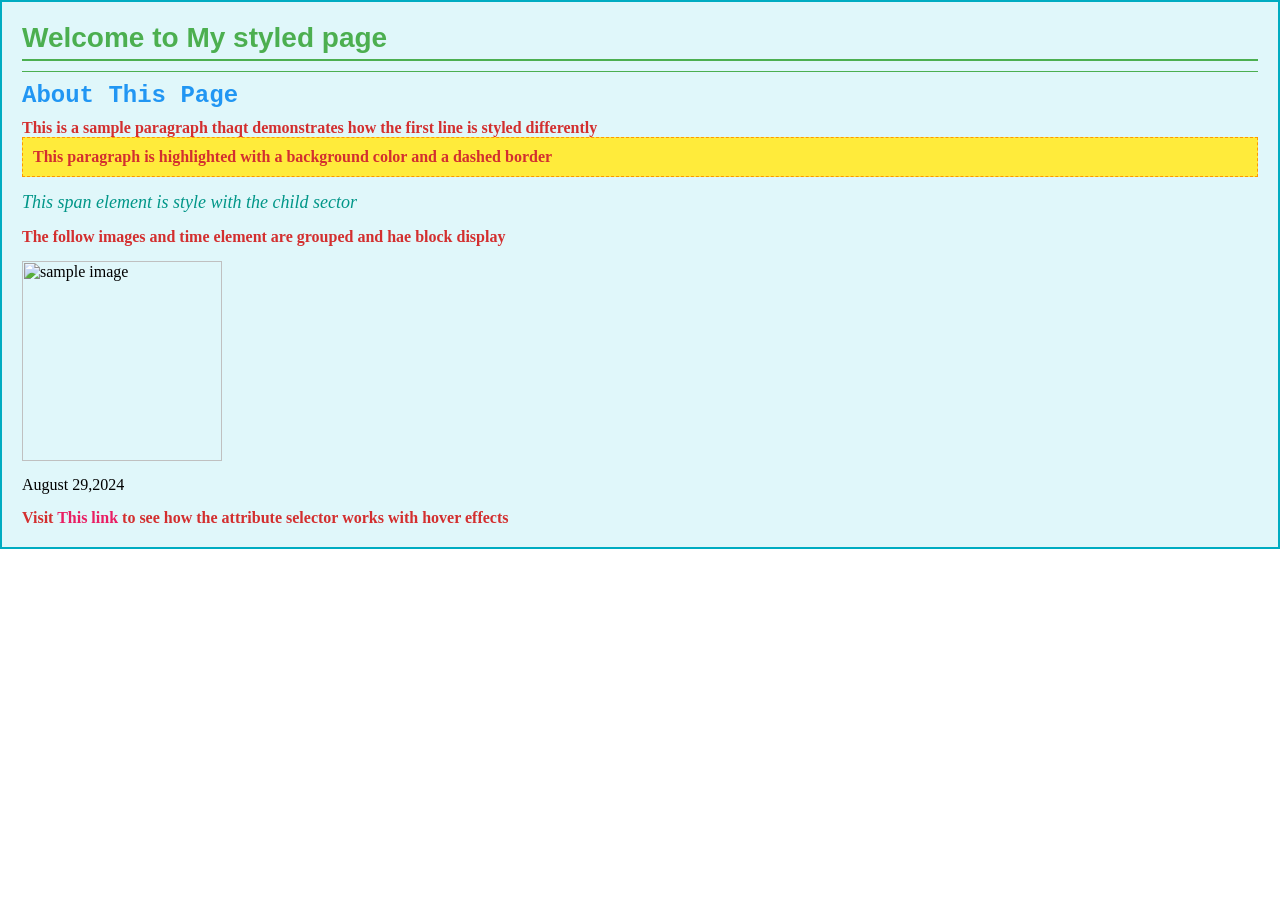
==== index.html @ 98ec69c2 "lab3" ====
<!DOCTYPE.html>
<Mhtml lang="en">
<head>
<meta charset="UTF-8">
<meta name="vieport"content="width=device-width,initial-scale=1.0">
<title> Styled Page Example</title>
<link rel="Stylesheet" href="Style.css">
</head>
<body>
<div id="container">
<h2>Welcome to My styled page</h2>
<hr>
<h3>About This Page</h3>
<p>This is a sample paragraph thaqt demonstrates how the first line is styled differently</p>
<p class="highlight">This paragraph is highlighted with a background color  and a dashed border</p>
<span> This span element is style with the child sector</span>
<p>The follow images and time element are grouped and hae block display </p>
<img src="https://tse4.mm.bing.net/th/id/OIP.AVOR2S8WfWLfoiftP079XAHaEo?r=0&rs=1&pid=ImgDetMain&o=7&rm=3" alt="sample image" width="200">
<time datetime="2024-08-29">August 29,2024</time>
<p>Visit <a href="https://www.w3schools.com" target="_blank">This link</a> to see how the attribute selector works with hover effects</p>
</div>
</body>
</html>
---- Style.css ----
* {

box-sizing: border-box;

margin: 0;

padding: 0;

}

h2 {

color: #4CAF50;

font-family: Arial, sans-serif;

font-size: 28px;

border-bottom: 2px solid #4CAF50;

padding-bottom: 5px;

}

h3 {

color: #2196F3;

font-family: 'Courier New',monospace;

font-size: 24px;

margin-bottom: 10px;

}

p.highlight {

background-color: #ffeb3b;

font-weight: bold;

padding: 10px;

border: 1px dashed #ff9800;

}

div#container {

background-color: #e0f7fa;

padding: 20px;

border: 2px solid #00acc1;

}

a[target="_blank"] {

color: #e91e63;

text-decoration: none;

font-weight: bold;

}

a[target="_blank"]:hover {

text-decoration: underline;

}

div p {

color: #616161;

font-size: 16px;

}

div>span {

color: #009688;

font-style: italic;

font-size: 18px;

}

h2 + hr {

border: 0;

height: 1px;

background-color: #4CAF50;

margin: 10px 0;

}

h3 ~ p {

font-family: 'Georgia', serif;

color: #555;

}

time, img, span {

display: block;

margin: 15px 0;

}

a:hover {

color: #9c27b0;

text-decoration: underline:

}

p::first-line {

font-weight: bold;

color: #d32f2f;

}
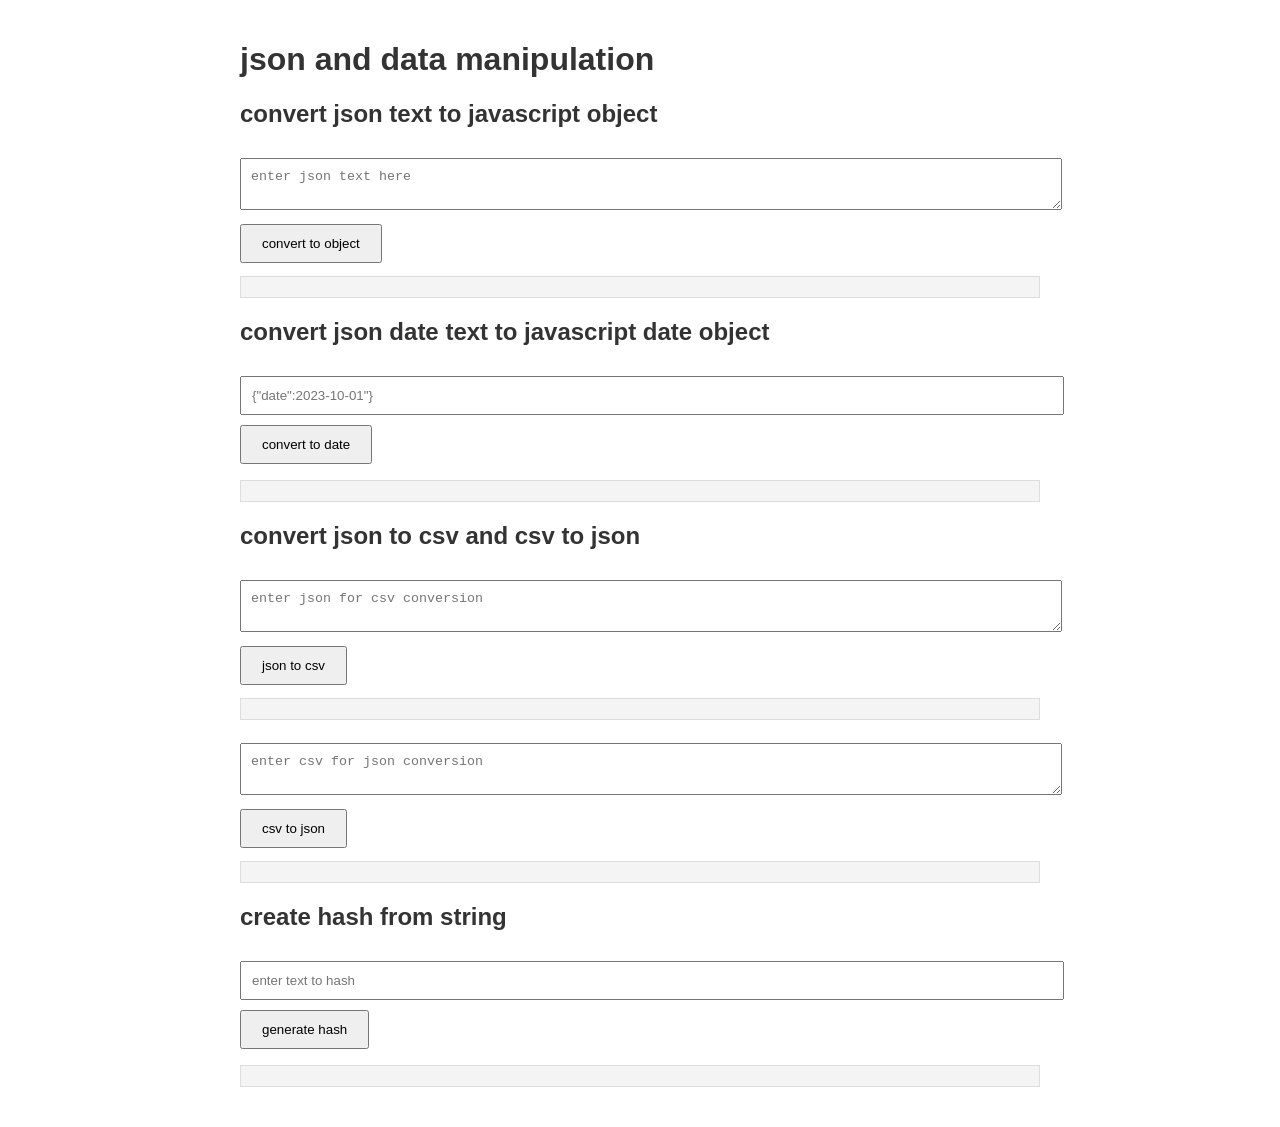
==== commit bc346a4e: "lab 7" ====
--- a/index.html
+++ b/index.html
@@ -1,25 +1,43 @@
-<!DOCTYPE.html>
-<Mhtml lang="en">
-<head>
-<meta charset="UTF-8">
-<meta name="vieport"content="width=device-width,initial-scale=1.0">
-<title> Styled Page Example</title>
-<link rel="Stylesheet" href="Style.css">
-</head>
-<body>
-<div id="container">
-<h2>Welcome to My styled page</h2>
-<hr>
-<h3>About This Page</h3>
-<p>This is a sample paragraph thaqt demonstrates how the first line is styled differently</p>
-<p class="highlight">This paragraph is highlighted with a background color  and a dashed border</p>
-<span> This span element is style with the child sector</span>
-<p>The follow images and time element are grouped and hae block display </p>
-<img src="https://tse4.mm.bing.net/th/id/OIP.AVOR2S8WfWLfoiftP079XAHaEo?r=0&rs=1&pid=ImgDetMain&o=7&rm=3" alt="sample image" width="200">
-<time datetime="2024-08-29">August 29,2024</time>
-<p>Visit <a href="https://www.w3schools.com" target="_blank">This link</a> to see how the attribute selector works with hover effects</p>
-</div>
-</body>
-</html>
+<!doctype html>
+<html lang ="en">
+    <head>
+        <meta charset="UTF-8">
+        <title>JSON  and data manupalation </title>
+        <link rel="stylesheet" href="8.css">
+        
 
+    </head>
+    <body>
+        <h1>json and data manipulation</h1>
+        <section id="jsonToObject">
+            <h2>convert json text to javascript object</h2>
+            <textarea id="jsonInput" placeholder="enter json text here"></textarea>
+            <button onclick="convertJsonToObject()">convert to object</button>
+            <pre id="objectOutput"></pre>
+        </section>
+        <section id="jsonToDate">
+            <h2>convert json date text to javascript date object</h2>
+            <input type="text"id="dateInput" placeholder='{"date":2023-10-01"}'>
+            <button onclick="convertJsonToDate()">convert to date</button>
+            <p id="dateOutput"></p>
+        </section>
+         <section id="jsonCsvConvertion">
+            <h2>convert json to csv and csv to json</h2>
+            <textarea id="jsonCsvInput" placeholder="enter json for csv conversion"></textarea>
+            <button onclick="convertJsonToCsv()">json to csv</button>
+            <pre id="csvOutput"></pre>
+            <textarea id="csvToJsonInput" placeholder="enter csv for json conversion"></textarea>
+            <button onclick="convertCsvToJson()">csv to json</button>
+            <pre id="jsonOutput"></pre>
+        </section>
+        <section id="hashString">     
+             <h2>create hash from string</h2>
+            <input type="text"id="hashInput" placeholder="enter text to hash">
+            <button onclick="createHash()">generate hash</button>
+            <p id="hashOutput"></p>
+            
+        </section>
+        <script src="8.js"></script>
 
+    </body>
+</html>
--- a/8.css
+++ b/8.css
@@ -0,0 +1,30 @@
+body{
+    font-family:Arial, sans-serif;
+    max-width: 800px;
+    margin:auto;
+    padding: 20px;
+}
+section{
+     margin-bottom:20px;
+
+    }
+    h1,h2{
+        color:#333;
+
+    }
+    textarea,input{
+        width:100%;
+        padding: 10px;
+       margin-top:10px;
+
+    }
+    button{
+        padding:10px 20px;
+        margin-top:10px;
+        cursor:pointer;
+    }
+    pre,p{
+        background-color: #f4f4f4;
+        padding:10px;
+        border: 1px solid #ddd;
+    }
